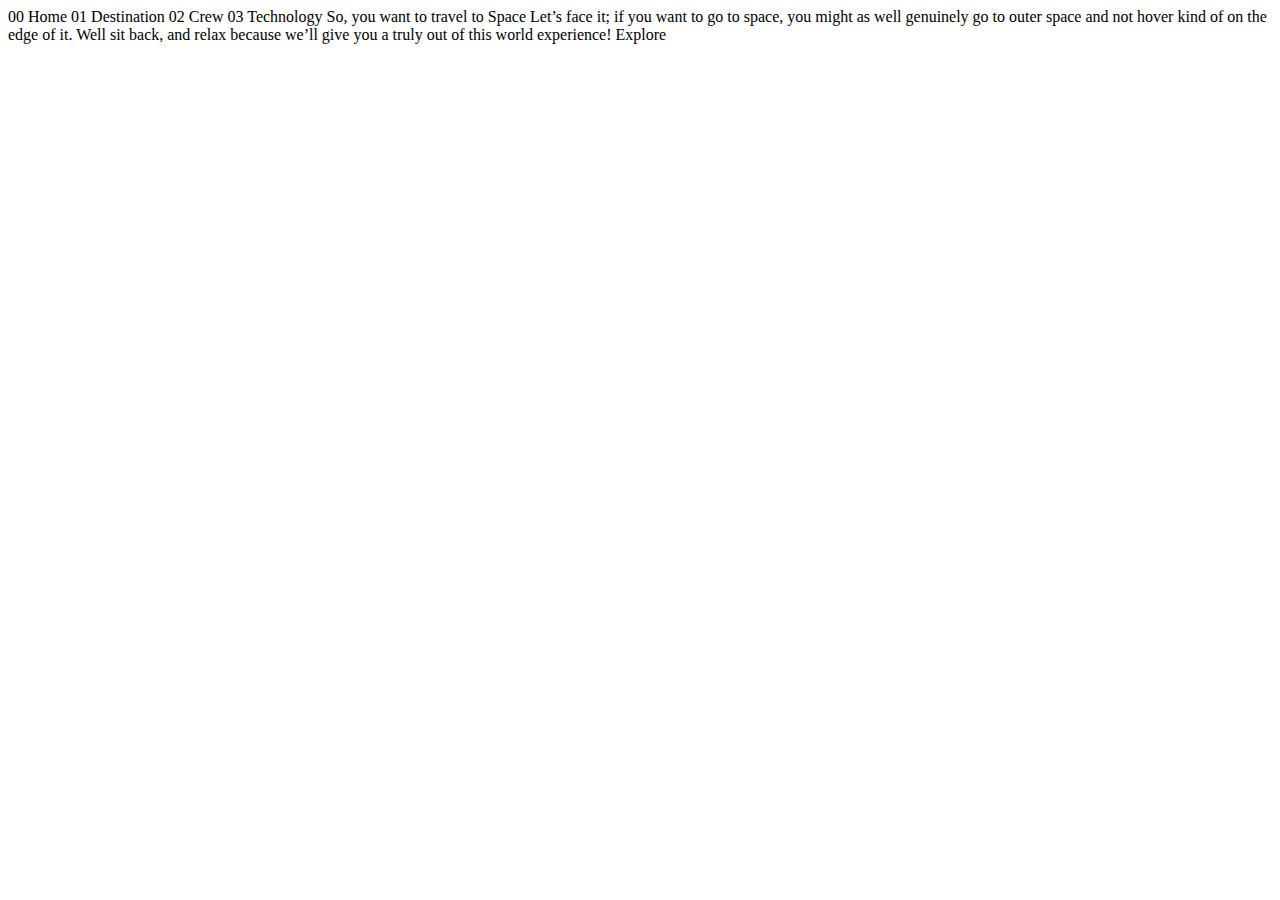
==== starter-code/index.html @ 6d878fa8 "First commit" ====
<!DOCTYPE html>
<html lang="en">
<head>
  <meta charset="UTF-8">
  <meta name="viewport" content="width=device-width, initial-scale=1.0">

  <link rel="icon" type="image/png" sizes="32x32" href="./assets/favicon-32x32.png">
  
  <title>Frontend Mentor | Space tourism website</title>
</head>
<body>

  00 Home
  01 Destination
  02 Crew
  03 Technology

  So, you want to travel to
  Space
  Let’s face it; if you want to go to space, you might as well genuinely go to 
  outer space and not hover kind of on the edge of it. Well sit back, and relax 
  because we’ll give you a truly out of this world experience!

  Explore

</body>
</html>
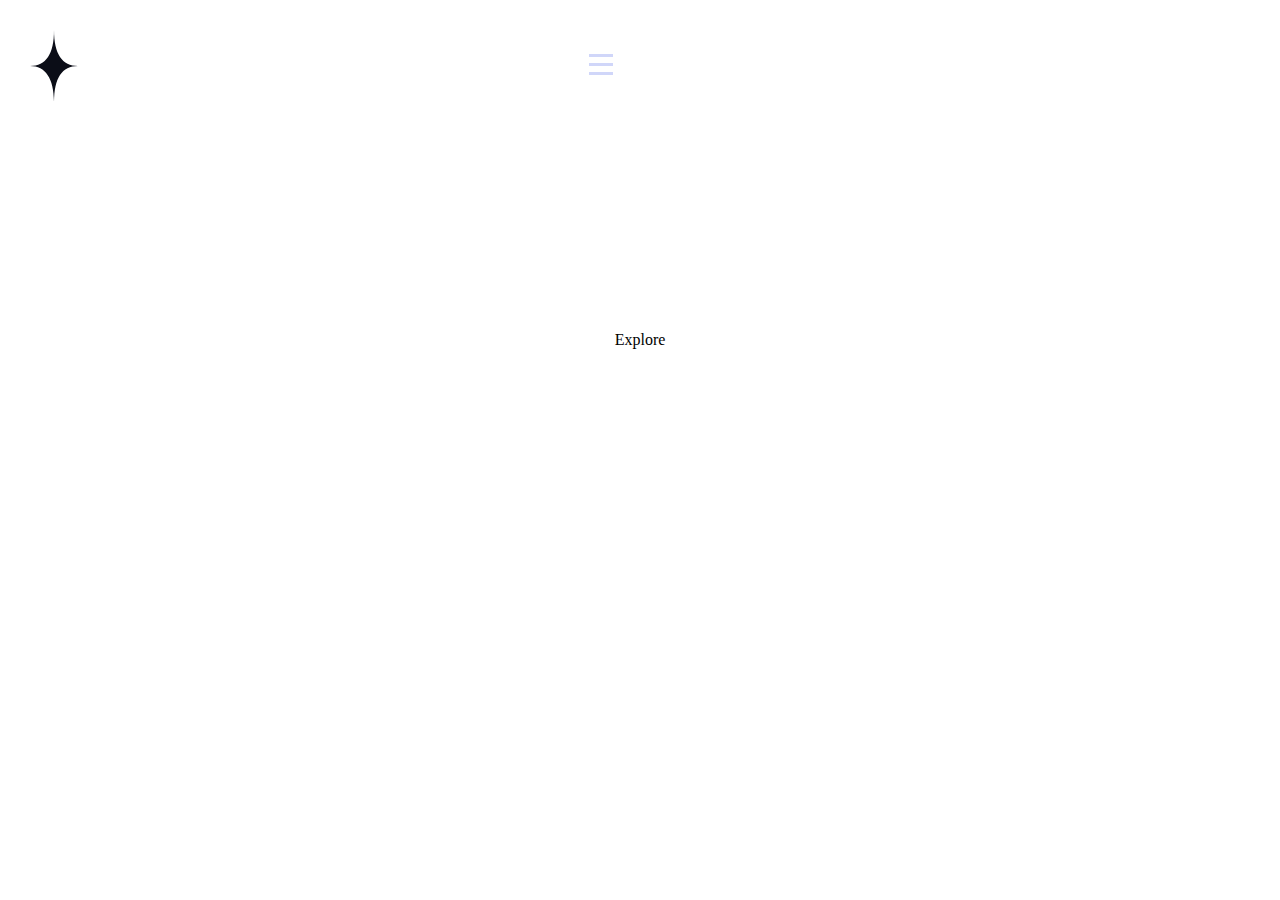
==== commit af05a857: "Add mobile Style" ====
--- a/starter-code/index.html
+++ b/starter-code/index.html
@@ -1,15 +1,48 @@
 <!DOCTYPE html>
 <html lang="en">
+
 <head>
   <meta charset="UTF-8">
   <meta name="viewport" content="width=device-width, initial-scale=1.0">
+  <link rel="stylesheet" href="assets/style/index.css">
+  <title>Space tourism</title>
+</head>
 
-  <link rel="icon" type="image/png" sizes="32x32" href="./assets/favicon-32x32.png">
-  
-  <title>Frontend Mentor | Space tourism website</title>
-</head>
 <body>
+  <header>
+    <img src="assets/image/shared/logo.svg" alt="logo">
+    
+    <div class="hamburger_container">
+      <input type="checkbox" name="" id="checkbox_toggle">
+      <label for="checkbox_toggle" class="hamburger"><img src="assets/image/shared/icon-hamburger.svg" alt="hamberger icon"></label>
+    </div>
 
+    <nav>
+      <ul>
+        <li><a href=""><span class="number">00</span><span class="name">HOME</span></a></li>
+        <li><a href=""><span class="number">01</span><span class="name">DESTINATION</span></a></li>
+        <li><a href=""><span class="number">02</span><span class="name">CREW</span></a></li>
+        <li><a href=""><span class="number">03</span><span class="name">TECHNOLOGY</span></a></li>
+      </ul>
+    </nav>
+  </header>
+  <main>
+    <div class="col-6">
+      <h1>
+        <span>So, you want to travel to</span>
+        Space
+      </h1>
+      <p>
+        Let’s face it; if you want to go to space, you might as well genuinely go to
+        outer space and not hover kind of on the edge of it. Well sit back, and relax
+        because we’ll give you a truly out of this world experience!
+      </p>
+    </div>
+    <div class="col-6">
+      <div class="explore"><a href="#">Explore</a></div>
+    </div>
+  </main>
+  <!--
   00 Home
   01 Destination
   02 Crew
@@ -22,6 +55,7 @@
   because we’ll give you a truly out of this world experience!
 
   Explore
+-->
+</body>
 
-</body>
 </html>--- a/starter-code/assets/style/index.css
+++ b/starter-code/assets/style/index.css
@@ -0,0 +1,128 @@
+/* Style de base*/
+* {
+  margin: unset;
+  padding: unset;
+  -webkit-box-sizing: border-box;
+          box-sizing: border-box;
+}
+
+li {
+  list-style: none;
+}
+
+a {
+  text-decoration: none;
+  color: white;
+}
+
+body {
+  color: white;
+  font-family: lato;
+  background-repeat: no-repeat;
+  background-size: cover;
+}
+
+header {
+  display: -webkit-box;
+  display: -ms-flexbox;
+  display: flex;
+  -webkit-box-pack: justify;
+      -ms-flex-pack: justify;
+          justify-content: space-between;
+  padding: 30px;
+}
+
+header .hamburger_container {
+  -ms-flex-item-align: center;
+      -ms-grid-row-align: center;
+      align-self: center;
+}
+
+header .hamburger_container input[type=checkbox] {
+  display: none;
+  position: relative;
+  left: 23px;
+}
+
+.explore {
+  background-color: #fff;
+  display: -webkit-box;
+  display: -ms-flexbox;
+  display: flex;
+  -webkit-box-pack: center;
+      -ms-flex-pack: center;
+          justify-content: center;
+  -webkit-box-align: center;
+      -ms-flex-align: center;
+          align-items: center;
+  height: 130px;
+  width: 130px;
+  margin: 70px auto 0 auto;
+  border-radius: 50%;
+}
+
+.explore a {
+  color: black;
+}
+
+/*Desktop Laptop*/
+/*Tablet*/
+/*Phone*/
+@media (max-width: 480px) {
+  body {
+    background-image: url("../image/home/background-home-mobile.jpg");
+  }
+  header {
+    padding-bottom: 05px;
+  }
+  header .hamburger_container {
+    z-index: 3;
+  }
+  header nav {
+    /*display: none;*/
+    position: absolute;
+    top: 0;
+    right: 0;
+    width: 70vw;
+    height: 100vh;
+    background: rgba(255, 255, 255, 0);
+    backdrop-filter: blur(20.6px);
+    -webkit-backdrop-filter: blur(10.6px);
+  }
+  header nav ul {
+    height: 100%;
+    display: -webkit-box;
+    display: -ms-flexbox;
+    display: flex;
+    -webkit-box-orient: vertical;
+    -webkit-box-direction: normal;
+        -ms-flex-direction: column;
+            flex-direction: column;
+    margin-top: 20vh;
+  }
+  header nav ul li {
+    margin-left: 40px;
+    margin-bottom: 30px;
+    font-size: 18px;
+  }
+  header nav ul li .number {
+    margin-right: 15px;
+    font-weight: bold;
+  }
+  main {
+    text-align: center;
+  }
+  main h1 {
+    font-weight: normal;
+    font-size: 90px;
+    line-height: 80px;
+  }
+  main h1 span {
+    font-size: 20px;
+  }
+  main p {
+    font-size: 14px;
+    margin: 30px;
+  }
+}
+/*# sourceMappingURL=index.css.map */